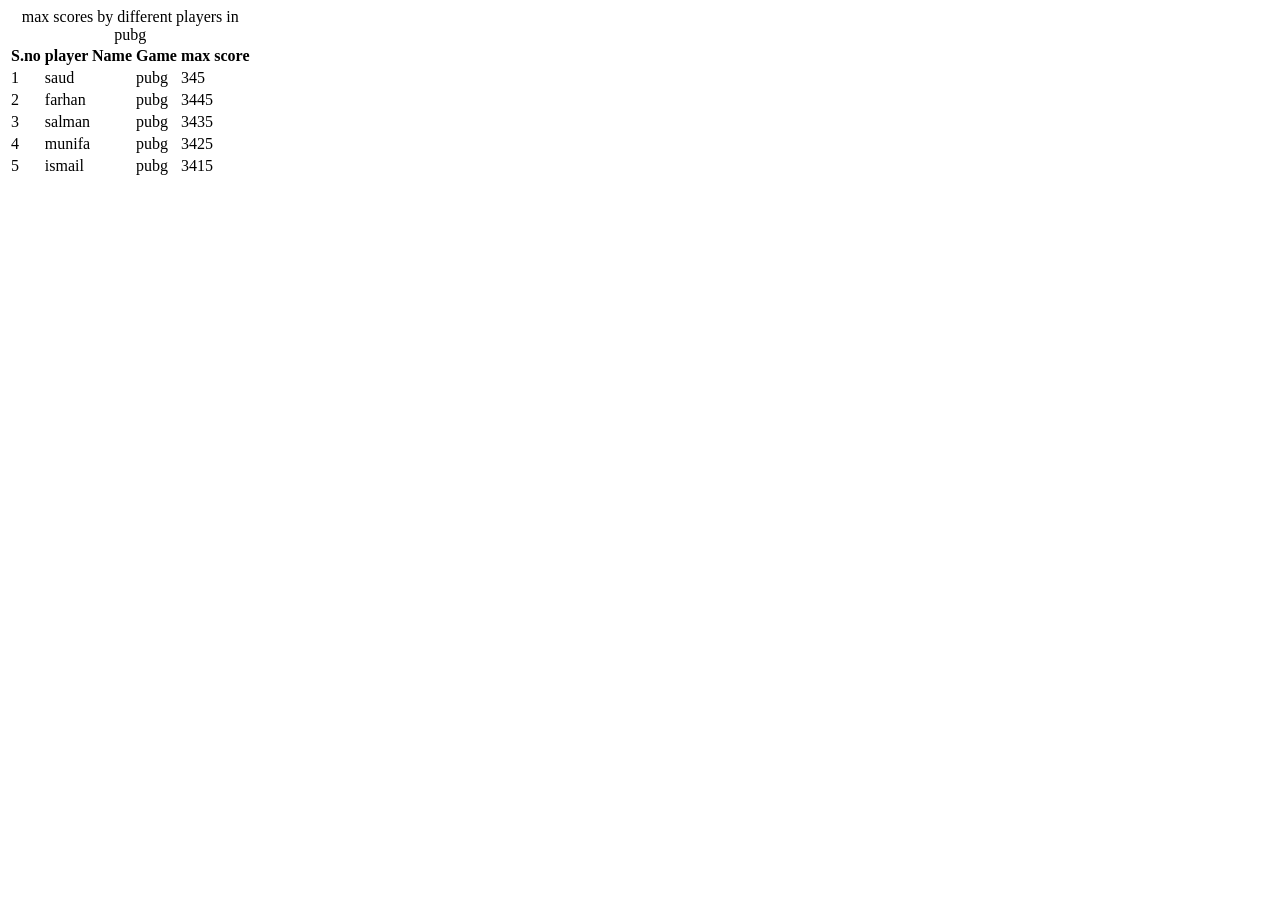
==== ch 4/table.html @ 1d9001f9 "add files" ====
<!DOCTYPE html>
<html lang="en">

<head>
    <meta charset="UTF-8">
    <meta name="viewport" content="width=device-width, initial-scale=1.0">
    <title>Document</title>
</head>

<body>
  
    <div>
        <table>
            <caption>max scores by different players in pubg</caption>
            <thead>
                <tr>
                    <th>S.no</th>
                    <th>player Name</th>
                    <th>Game</th>
                    <th>max score</th>
                </tr>
                <tr>
                    <td>1</td>
                    <td>saud</td>
                    <td>pubg</td>
                    <td>345</td>
                </tr>
            </thead>

            <body>
                <tr>
                    <td>2</td>
                    <td>farhan</td>
                    <td>pubg</td>
                    <td>3445</td>
                </tr>
                <tr>
                    <td>3</td>
                    <td>salman</td>
                    <td>pubg</td>
                    <td>3435</td>
                </tr>
                <tr>
                    <td>4</td>
                    <td>munifa</td>
                    <td>pubg</td>
                    <td>3425</td>
                </tr>
                <tr>
                    <td>5</td>
                    <td>ismail</td>
                    <td>pubg</td>
                    <td>3415</td>
                </tr>
            </body>
        </table>
    </div>
</body>

</html>
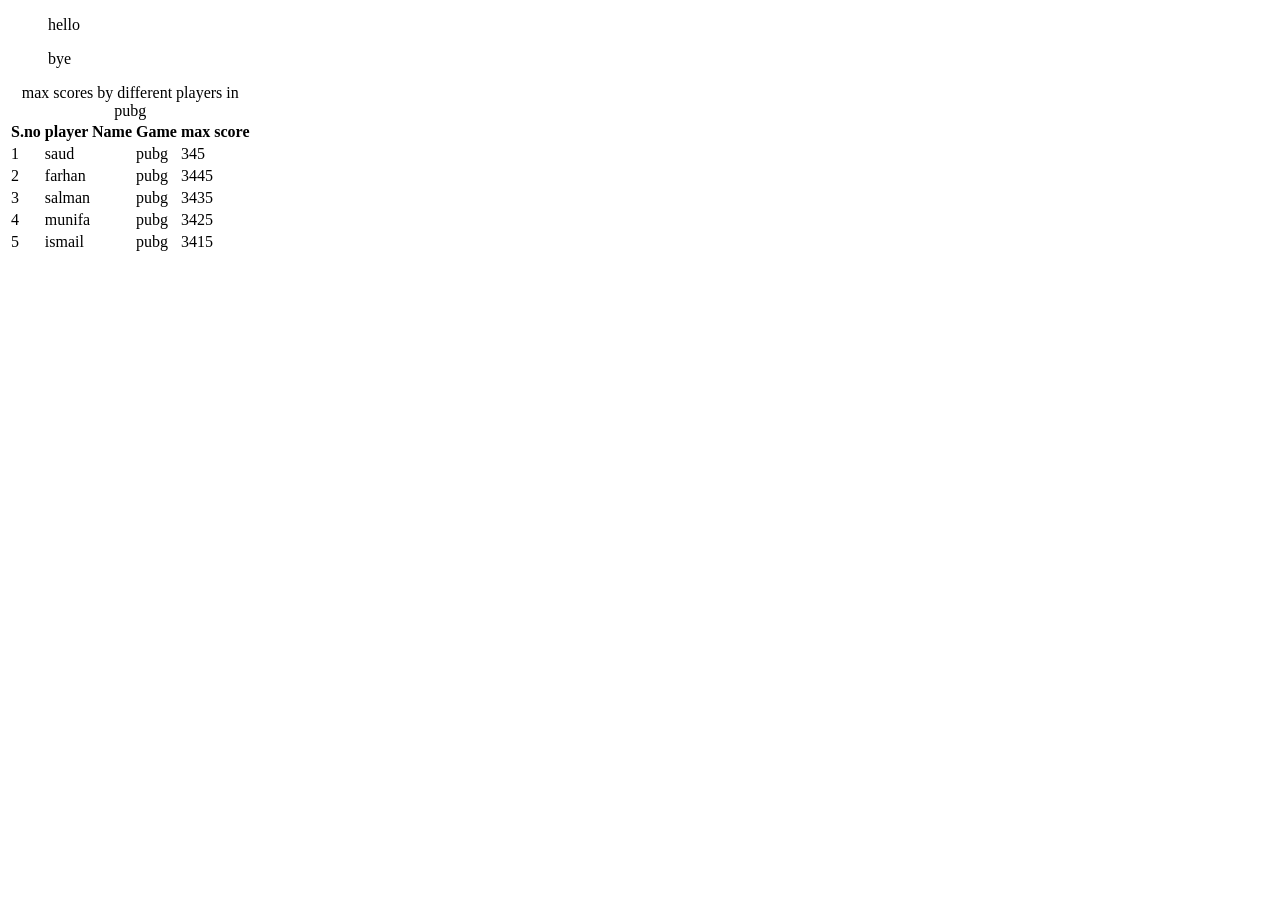
==== commit 8597150c: "add ol" ====
--- a/ch 4/table.html
+++ b/ch 4/table.html
@@ -8,6 +8,13 @@
 </head>
 
 <body>
+    <header>
+        <ol>
+            hello
+        </ol>
+        <ol>bye</ol>
+
+    </header>
   
     <div>
         <table>
